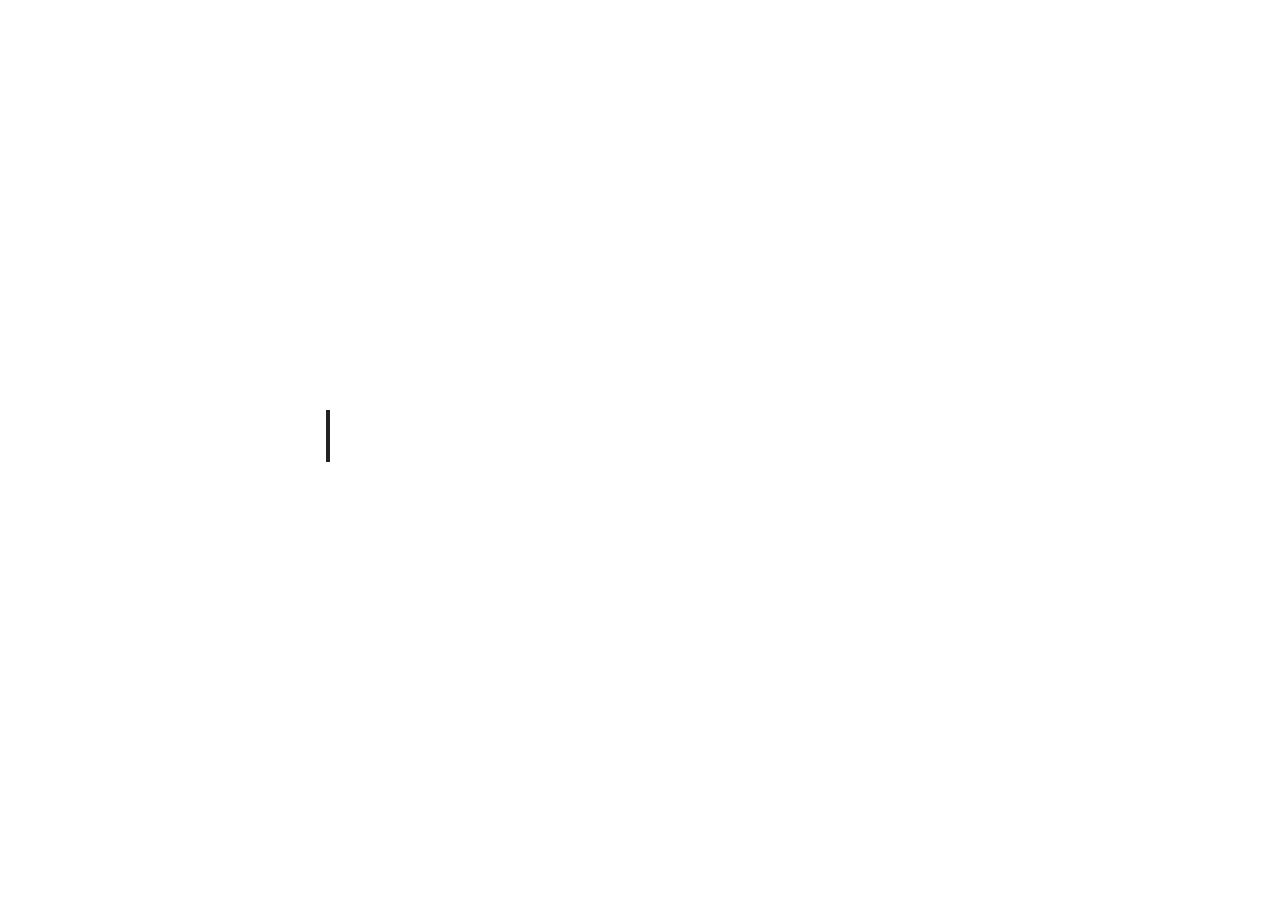
==== domain display.html @ 2f9302be "Add files via upload" ====
<!doctype html>
<html lang="en">
<head>

	<meta charset="utf-8">
    <meta name="description" content="Domain display page" />
    <meta name="author" content="Kordigan">
    <meta name="viewport" content="width=device-width, initial-scale=1, maximum-scale=1">
    
    <title>Available domains</title>
    
    <link rel="stylesheet" type="text/css" href="css/fonts/hk-grotesk/style.css">
    <link rel="stylesheet" type="text/css" href="css/fonts/fontello/css/fontello.css">
    
    <!-- STYLES -->
    <link rel="stylesheet" type="text/css" href="css/main.css">

</head>

<body>
	
    
    <!-- CONTENT-WRAP -->
    <div class="content-wrap">
    	
        <!-- CONTENT -->
        <div class="content">
    	     
            <h1>
                
                <!-- TEXTS TO BE TYPED -->
                <span id="typed"></span>
                <div id="typed-strings">
                    <p>are you there?</p>
                    <p>I've got some domains up for sale</p>
                    <p><span class="highlight red">buybtc.gold</span></p>
					<p><span class="highlight yellow">buybtcgold.com</span></p>
					<p><span class="highlight black">bitcoinaurum.com</span></p>
                    <p>see ya.</p>
                </div>
                <!-- TEXTS TO BE TYPED -->
                
            </h1>
            <!-- TITLE -->
            
            
           
        
        </div>
    	<!-- CONTENT -->
        
    </div>
    <!-- CONTENT-WRAP -->
	
	
    
    
    <!-- SCRIPTS -->
	<script src="js/main.js"></script>
    

</body>
</html>
---- css/fonts/hk-grotesk/style.css ----
/*  
	HK Grotesk Font Free by Hanken Design Co.
	License : OFL (SIL Open Font License)
	downloaded from : https://fontlibrary.org/en/font/hk-grotesk 
*/

@font-face {
    font-family: 'HK Grotesk';
    src: url('font/hkgrotesk-light-webfont.woff2') format('woff2'),
         url('font/hkgrotesk-light-webfont.woff') format('woff');
    font-weight: 300;
    font-style: normal;
}

@font-face {
    font-family: 'HK Grotesk';
    src: url('font/hkgrotesk-lightitalic-webfont.woff2') format('woff2'),
         url('font/hkgrotesk-lightitalic-webfont.woff') format('woff');
    font-weight: 300;
    font-style: italic;
}

@font-face {
    font-family: 'HK Grotesk';
    src: url('font/hkgrotesk-regular-webfont.woff2') format('woff2'),
         url('font/hkgrotesk-regular-webfont.woff') format('woff');
    font-weight: 400;
    font-style: normal;
}

@font-face {
    font-family: 'HK Grotesk';
    src: url('font/hkgrotesk-italic-webfont.woff2') format('woff2'),
         url('font/hkgrotesk-italic-webfont.woff') format('woff');
    font-weight: 400;
    font-style: italic;
}

@font-face {
    font-family: 'HK Grotesk';
    src: url('font/hkgrotesk-medium-webfont.woff2') format('woff2'),
         url('font/hkgrotesk-medium-webfont.woff') format('woff');
    font-weight: 500;
    font-style: normal;
}

@font-face {
    font-family: 'HK Grotesk';
    src: url('font/hkgrotesk-mediumitalic-webfont.woff2') format('woff2'),
         url('font/hkgrotesk-mediumitalic-webfont.woff') format('woff');
    font-weight: 500;
    font-style: italic;
}

@font-face {
    font-family: 'HK Grotesk';
    src: url('font/hkgrotesk-semibold-webfont.woff2') format('woff2'),
         url('font/hkgrotesk-semibold-webfont.woff') format('woff');
    font-weight: 600;
    font-style: normal;
}

@font-face {
    font-family: 'HK Grotesk';
    src: url('font/hkgrotesk-semibolditalic-webfont.woff2') format('woff2'),
         url('font/hkgrotesk-semibolditalic-webfont.woff') format('woff');
    font-weight: 600;
    font-style: italic;
}

@font-face {
    font-family: 'HK Grotesk';
    src: url('font/hkgrotesk-bold-webfont.woff2') format('woff2'),
         url('font/hkgrotesk-bold-webfont.woff') format('woff');
    font-weight: 700;
    font-style: normal;
}

@font-face {
    font-family: 'HK Grotesk';
    src: url('font/hkgrotesk-bolditalic-webfont.woff2') format('woff2'),
         url('font/hkgrotesk-bolditalic-webfont.woff') format('woff');
    font-weight: 700;
    font-style: italic;
}
---- css/main.css ----
/*  --------------------------------------------

	1. BASE (@base) 
	
    -------------------------------------------- */ 
html,
body {
	width: 100%; height: 100%; padding: 0; margin: 0; box-sizing: border-box;
	}
* {
	box-sizing: border-box;
	}
body {
	font-family: 'HK Grotesk', sans-serif; color: #222; background-color: #fff; font-size: 14px; line-height: 1.7; display: flex; align-items: center;
	}
img {
	max-width: 100%; height: auto;
	}
::selection {
 	text-shadow: none; color: #000; background: #FFF9CD;
	}
::-moz-selection {
 	text-shadow: none; color: #000; background: #FFF9CD;
	}
/* Loader */
html {
	overflow: hidden;
	}
html.loaded {
	overflow: auto;
	}
html:after {
	content: ""; position: fixed; z-index: 1000; top: 0; left: 0; right: 0; bottom: 0; background: white; background-image: url(../images/preloader.gif); background-position: center center; background-repeat: no-repeat; background-size: 48px 48px;
	}
html.loaded:after {
	display: none;
	}
body {
	transition: all .6s cubic-bezier(0.77, 0, 0.175, 1); opacity: 0;
	}
html.loaded body {
	opacity: 1;
	}

/*  --------------------------------------------

	2. TYPOGRAPHY
	
    -------------------------------------------- */ 
h1,
h2,
h3,
h4,
h5,
h6 {
	font-family: 'HK Grotesk', sans-serif; font-weight: 700; font-style: normal; margin: 1em 0 .66em 0; 
	}
h1:first-child,
h2:first-child,
h3:first-child,
h4:first-child,
h5:first-child,
h6:first-child {
	margin-top: 0;
	}
h1 { 
	font-size: 6vw; line-height: 1.1; margin-top: 0;
	}
h2 { 
	font-size: 1.8em; line-height: 1.3;
	}
h3 { 
	font-size: 1.25em; line-height: 1.3;
	}
	
h4 {
	font-size: 12px; text-transform: uppercase; letter-spacing: 5px;
	}
p:last-child {
	margin-bottom: 0;
	}
/* LIGHT TEXT */
.is-text-light {
	color: #fff;
	}
.is-text-light a {
	color: #fff;
	}
	
.is-text-align-center {
	text-align: center;
	}
.is-text-align-right {
	text-align: right;
	}
.uppercase {
	text-transform: uppercase;
	}
.bold {
	font-weight: bold;
	}

/* SMALL TYPO */
.is-small-typo h1 {
	font-size: 24px; line-height: 1.3;
	}
.is-small-typo {
	font-size: 14px;
	}

/* MEDIUM TYPO */
.is-medium-typo h1 {
	font-size: 36px; line-height: 1.2;
	}
.is-medium-typo {
	font-size: 15px;
	}
	
	
	
/*  --------------------------------------------

	2. LAYOUT
	
    -------------------------------------------- */ 

/* CONTENT */
.content-wrap {
	width: 80%; margin: 0 auto; max-height: 100%; position: relative; z-index: 20;
	}
.content {
	padding: 3em 0;
	}
	
	
/* FRAMED */
.is-framed:after { 
	content: ""; position: fixed; z-index: 200; pointer-events: none; top: 0; left: 0; right: 0; bottom: 0; border: 15px solid #111; 
	}
		

/* HIGHLIGHT TEXT */
.highlight {
	display: inline-block; padding: 0 10px; color: #fff; background: #111;
	}

/* red highlights */
.highlight.red {
	background: #ff322e;
	}
/* yellow highlights */
.highlight.yellow {
	background: #ffcc2f;
	}


	
	


/* TYPED TEXT */
#typed-strings {
	display: none;
	}
.typed-cursor{
    opacity: 1; -webkit-animation: blink 0.7s infinite; animation: blink 0.7s infinite;
	}
@-webkit-keyframes blink{ 
    0% { opacity:1; } 
    50% { opacity:0; }
    100% { opacity:1; }
	}
@keyframes blink{
    0% { opacity:1; }
    50% { opacity:0; }
    100% { opacity:1; }
	}


/*  --------------------------------------------

	6. SCREENS
	
    -------------------------------------------- */ 

/* TABLETS */
@media screen and (min-width: 768px) {
	
	body {
		font-size: 19px;
		}
		
	.profile-image {
		max-height: 128px;
		}	
	.profile-image.small {
		max-height: 92px;
		}
	.profile-image.big {
		max-height: 192px;
		}
	
	h1 { 
		font-size: 4vw; line-height: 1;
		}
	
}

/* DESKTOPS */
@media screen and (min-width: 1200px) {
	
	.content-wrap {
		width: 50%;
		}
	
	/* BUTTONS */
	.button.huge {
		font-size: 20px; padding: 22px 40px;
		}
		
}

/* DESKTOPS HIGH RES */
@media screen and (min-width: 1600px) {
	
	.content-wrap {
		width: 50%;
		}
		
	.content {
		padding: 6em 0;
		}
	
}
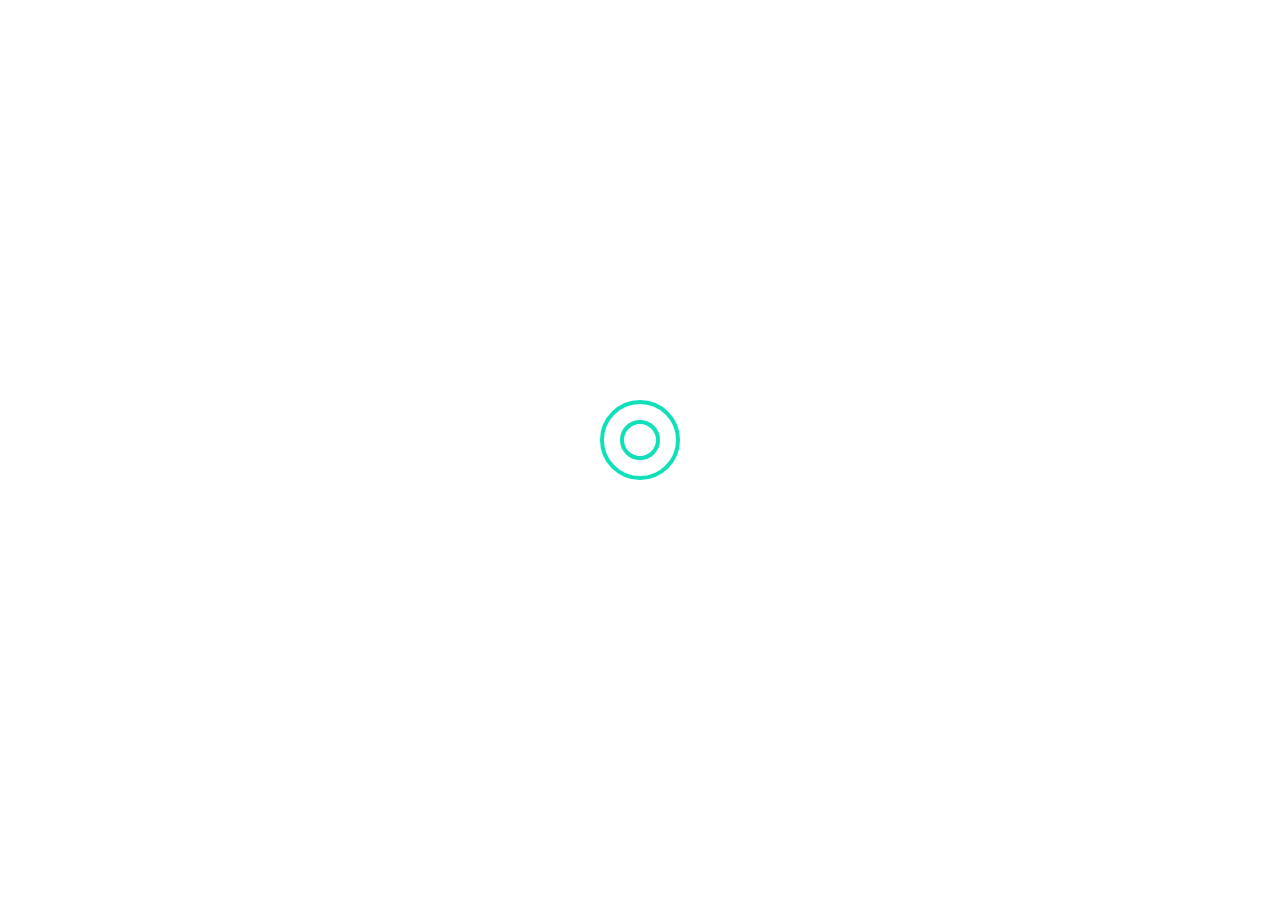
==== commit 646ae220: "Add files via upload" ====
--- a/domain display.html
+++ b/domain display.html
@@ -18,6 +18,14 @@
 </head>
 
 <body>
+
+		<!-- Page preloader -->
+		<div id="loading">
+			<div id="preloader">
+				<span></span>
+				<span></span>
+			</div>
+		</div>
 	
     
     <!-- CONTENT-WRAP -->
@@ -56,6 +64,7 @@
     
     
     <!-- SCRIPTS -->
+     <script src="js/modernizr.custom.js"></script>
 	<script src="js/main.js"></script>
     
 
--- a/css/main.css
+++ b/css/main.css
@@ -26,7 +26,7 @@
 ::-moz-selection {
  	text-shadow: none; color: #000; background: #FFF9CD;
 	}
-/* Loader */
+	
 html {
 	overflow: hidden;
 	}
@@ -45,6 +45,113 @@
 html.loaded body {
 	opacity: 1;
 	}
+	
+	/* Loader */
+#loading {
+  width: 100vw;
+  height: 100vh;
+  background: #ffffff;
+  position: fixed;
+  z-index: 999;
+}
+#loading #preloader {
+  position: relative;
+  width: 100%;
+  height: 80px;
+  top: calc(50% - 50px);
+  text-align: center;
+  margin: 0 auto;
+}
+
+#loading #preloader span {
+  position: absolute;
+  border: 4px solid #0fe0ba;
+  border-radius: 100%;
+}
+#loading #preloader span:nth-child(1) {
+  width: 80px;
+  height: 80px;
+  left: calc(50% - 40px);
+  -webkit-animation: spin-1 1s infinite cubic-bezier(0.645, 0.045, 0.355, 1);
+  -moz-animation: spin-1 1s infinite cubic-bezier(0.645, 0.045, 0.355, 1);
+  animation: spin-1 1s infinite cubic-bezier(0.645, 0.045, 0.355, 1);
+}
+#loading #preloader span:nth-child(2) {
+  top: 20px;
+  left: calc(50% - 20px);
+  width: 40px;
+  height: 40px;
+  -webkit-animation: spin-2 1s infinite cubic-bezier(0.645, 0.045, 0.355, 1);
+  -moz-animation: spin-2 1s infinite cubic-bezier(0.645, 0.045, 0.355, 1);
+  animation: spin-2 1s infinite cubic-bezier(0.645, 0.045, 0.355, 1);
+}
+
+@-webkit-keyframes spin-1 {
+  0% {
+    opacity: 1;
+  }
+  50% {
+    opacity: 0.3;
+  }
+  100% {
+    opacity: 1;
+  }
+}
+@-moz-keyframes spin-1 {
+  0% {
+    opacity: 1;
+  }
+  50% {
+    opacity: 0.3;
+  }
+  100% {
+    opacity: 1;
+  }
+}
+@keyframes spin-1 {
+  0% {
+    opacity: 1;
+  }
+  50% {
+    opacity: 0.3;
+  }
+  100% {
+    opacity: 1;
+  }
+}
+@-webkit-keyframes spin-2 {
+  0% {
+    opacity: 0.3;
+  }
+  50% {
+    opacity: 1;
+  }
+  100% {
+    opacity: 0.3;
+  }
+}
+@-moz-keyframes spin-2 {
+  0% {
+    opacity: 0.3;
+  }
+  50% {
+    opacity: 1;
+  }
+  100% {
+    opacity: 0.3;
+  }
+}
+@keyframes spin-2 {
+  0% {
+    opacity: 0.3;
+  }
+  50% {
+    opacity: 1;
+  }
+  100% {
+    opacity: 0.3;
+  }
+}
 
 /*  --------------------------------------------
 
